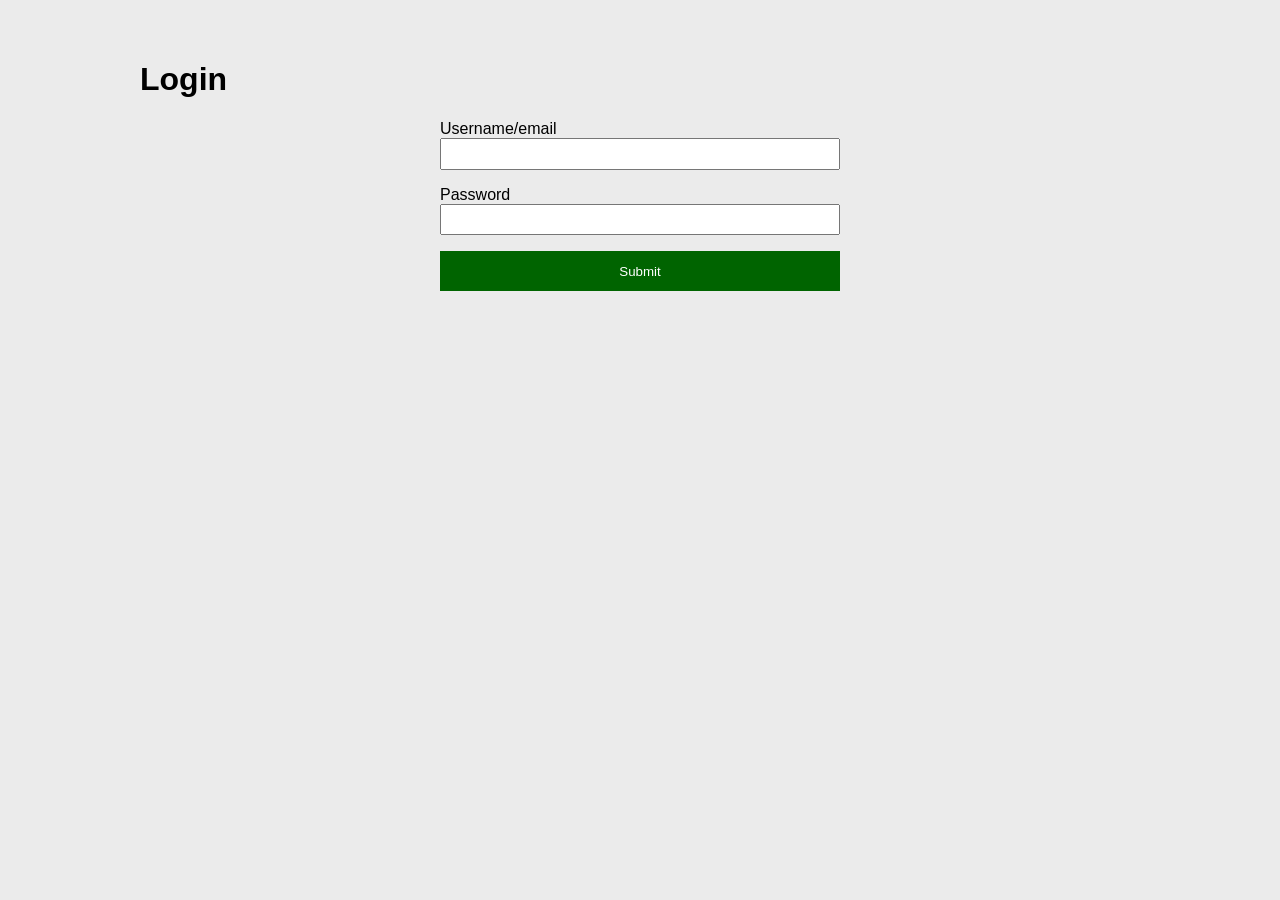
==== login.html @ ccc946f4 "Initialize" ====
<!DOCTYPE html>
<html lang="en">
    <head>
        <meta charset="UTF-8" />
        <meta name="viewport" content="width=device-width, initial-scale=1.0" />
        <title>Login</title>
        <link href="css/style.css" rel="stylesheet" />
        <link rel="icon" href="data:;base64,=" />
    </head>
    <body>
        <div class="container">
            <div class="menu-container"></div>

            <h1>Login</h1>

            <form>
                <div class="message-container"></div>

                <div>
                    <label for="username"> Username/email</label>
                    <input id="username" />
                </div>
                <div>
                    <label for="password"> Password</label>
                    <input id="password" />
                </div>
                <button>Submit</button>
            </form>
        </div>
        <script src="js/login.js" type="module"></script>
    </body>
</html>
---- css/style.css ----
* {
    box-sizing: border-box;
}

:root {
    --primary-colour: darkGreen;
}

body {
    background: #ebebeb;
    font-family: sans-serif;
    padding: 2rem;
}

a {
    text-decoration: none;
    color: #333;
}

label {
    display: block;
}

form {
    max-width: 400px;
    margin: 0 auto;
}

form > div {
    margin-bottom: 1rem;
}

form input {
    width: 100%;
    padding: 0.4rem;
}

button {
    width: 100%;
    height: 40px;
    background: var(--primary-colour);
    color: white;
    border: none;
    cursor: pointer;
}

.menu a {
    text-decoration: none;
    color: #333;
    padding-right: 1rem;
}

.menu a.active {
    color: var(--primary-colour);
}

.container {
    max-width: 1000px;
    margin: 0 auto;
}

.product-container {
    display: flex;
    flex-wrap: wrap;
}

.product {
    margin: 1rem;
    margin-left: 0;
    padding: 1rem;
    border-radius: 1rem;
    background: white;
    width: 250px;
}

.message {
    width: 100%;
    padding: 1rem;
    border: 1px solid grey;
    color: grey;
}

.message.error {
    border-color: red;
    color: white;
    background: red;
}

.message.warning {
    border-color: orange;
    color: white;
    background: orange;
}

.message.success {
    border-color: green;
    color: white;
    background: green;
}
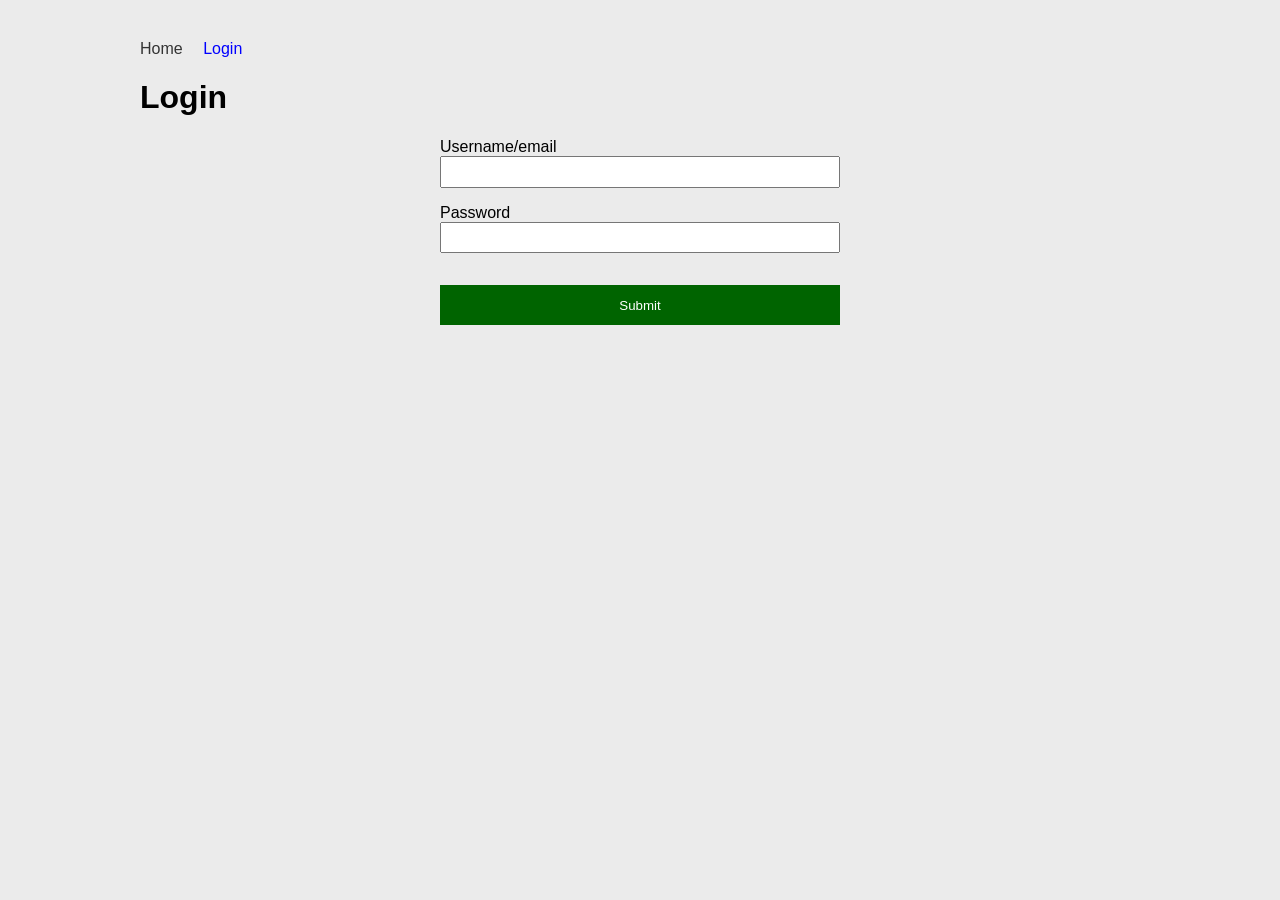
==== commit 9b3c662f: "wrapped-up" ====
--- a/login.html
+++ b/login.html
@@ -1,32 +1,32 @@
 <!DOCTYPE html>
 <html lang="en">
-    <head>
-        <meta charset="UTF-8" />
-        <meta name="viewport" content="width=device-width, initial-scale=1.0" />
-        <title>Login</title>
-        <link href="css/style.css" rel="stylesheet" />
-        <link rel="icon" href="data:;base64,=" />
-    </head>
-    <body>
-        <div class="container">
-            <div class="menu-container"></div>
+  <head>
+    <meta charset="UTF-8" />
+    <meta name="viewport" content="width=device-width, initial-scale=1.0" />
+    <title>Login</title>
+    <link href="css/style.css" rel="stylesheet" />
+    <link rel="icon" href="data:;base64,=" />
+  </head>
+  <body>
+    <div class="container">
+      <div class="menu-container"></div>
 
-            <h1>Login</h1>
+      <h1>Login</h1>
 
-            <form>
-                <div class="message-container"></div>
+      <form>
+        <div class="message-container"></div>
 
-                <div>
-                    <label for="username"> Username/email</label>
-                    <input id="username" />
-                </div>
-                <div>
-                    <label for="password"> Password</label>
-                    <input id="password" />
-                </div>
-                <button>Submit</button>
-            </form>
+        <div>
+          <label for="username"> Username/email</label>
+          <input id="username" />
         </div>
-        <script src="js/login.js" type="module"></script>
-    </body>
+        <div>
+          <label for="password"> Password</label>
+          <input id="password" type="password" />
+        </div>
+        <button>Submit</button>
+      </form>
+    </div>
+    <script src="js/login.js" type="module"></script>
+  </body>
 </html>
--- a/css/style.css
+++ b/css/style.css
@@ -1,99 +1,121 @@
 * {
-    box-sizing: border-box;
+  box-sizing: border-box;
 }
 
 :root {
-    --primary-colour: darkGreen;
+  --primary-colour: darkGreen;
+  --active-color: blue;
+  --link-color: orange;
 }
 
 body {
-    background: #ebebeb;
-    font-family: sans-serif;
-    padding: 2rem;
+  background: #ebebeb;
+  font-family: sans-serif;
+  padding: 2rem;
 }
 
 a {
-    text-decoration: none;
-    color: #333;
+  text-decoration: none;
+  color: #333;
 }
 
 label {
-    display: block;
+  display: block;
 }
 
 form {
-    max-width: 400px;
-    margin: 0 auto;
+  max-width: 400px;
+  margin: 0 auto;
 }
 
 form > div {
-    margin-bottom: 1rem;
+  margin-bottom: 1rem;
 }
 
 form input {
-    width: 100%;
-    padding: 0.4rem;
+  width: 100%;
+  padding: 0.4rem;
 }
 
 button {
-    width: 100%;
-    height: 40px;
-    background: var(--primary-colour);
-    color: white;
-    border: none;
-    cursor: pointer;
+  width: 100%;
+  height: 40px;
+  margin: 1rem 0;
+  background: var(--primary-colour);
+  color: white;
+  border: none;
+  cursor: pointer;
 }
 
 .menu a {
-    text-decoration: none;
-    color: #333;
-    padding-right: 1rem;
+  text-decoration: none;
+  color: #333;
+  padding-right: 1rem;
 }
 
 .menu a.active {
-    color: var(--primary-colour);
+  color: var(--active-color);
 }
 
 .container {
-    max-width: 1000px;
-    margin: 0 auto;
+  max-width: 1000px;
+  margin: 0 auto;
 }
 
 .product-container {
-    display: flex;
-    flex-wrap: wrap;
+  display: flex;
+  flex-wrap: wrap;
 }
 
 .product {
-    margin: 1rem;
-    margin-left: 0;
-    padding: 1rem;
-    border-radius: 1rem;
-    background: white;
-    width: 250px;
+  margin: 1rem;
+  margin-left: 0;
+  padding: 1rem;
+  border-radius: 1rem;
+  background: white;
+  width: 250px;
+}
+
+.product a {
+  margin: 0 1rem;
+  color: var(--link-color);
 }
 
 .message {
-    width: 100%;
-    padding: 1rem;
-    border: 1px solid grey;
-    color: grey;
+  width: 100%;
+  padding: 1rem;
+  border: 1px solid grey;
+  color: grey;
 }
 
 .message.error {
-    border-color: red;
-    color: white;
-    background: red;
+  border-color: red;
+  color: white;
+  background: red;
 }
 
 .message.warning {
-    border-color: orange;
-    color: white;
-    background: orange;
+  border-color: orange;
+  color: white;
+  background: orange;
 }
 
 .message.success {
-    border-color: green;
-    color: white;
-    background: green;
+  border-color: green;
+  color: white;
+  background: green;
 }
+
+.edit-form {
+  display: none;
+}
+
+.delete {
+  background: darkred;
+}
+
+#logout {
+  width: auto;
+  background-color: var(--link-color);
+  margin: 0 1rem;
+}
